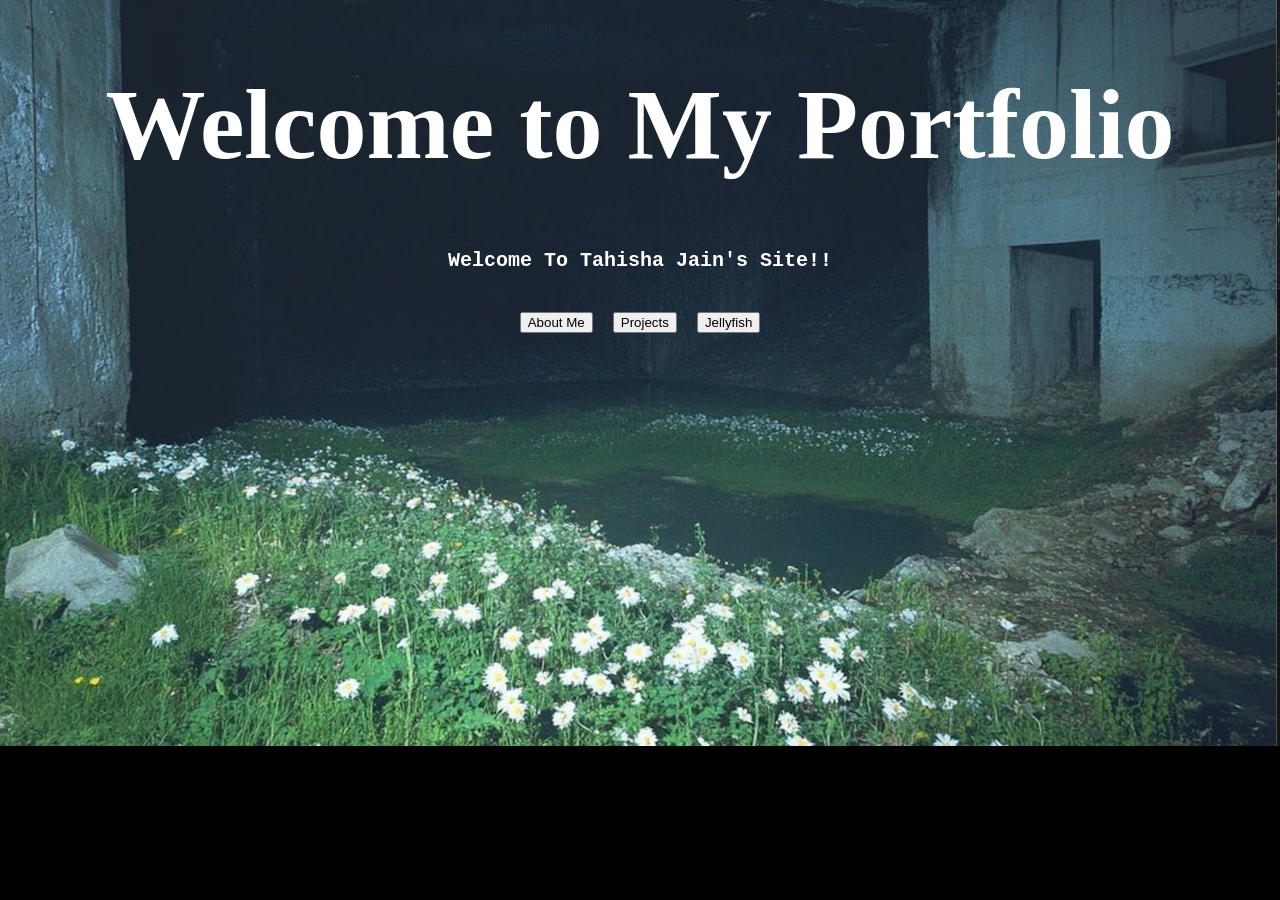
==== index.html @ f0b99ea3 "Initial commit" ====
<!DOCTYPE html>
<html lang="en">
<head>
    <meta charset="UTF-8">
    <meta name="viewport" content="width=device-width, initial-scale=1.0">
    <title>portfolio-site</title>
     <link rel="stylesheet" href="styles.css">


</head>
<body>
    <h1>Welcome to My Portfolio</h1>
    <h2>Welcome To Tahisha Jain's Site!!</h2>
    
    <div class="nav-buttons">
    <a href="pages/aboutme.html"><button>About Me</button></a>
    <a href="pages/projects.html"><button>Projects</button></a>
    <a href="pages/contact.html"><button>Jellyfish</button></a>
    </div>

</body>
</html>
---- styles.css ----
body {
    font-family: Georgia, 'Times New Roman', Times, serif;
    margin: 0;
    padding: 0;
    background-color: #000000;
    color: #ffffff;
    
    background-image: url('lim2-bg.png');
    background-repeat: no-repeat;
    background-size: cover;
}

h1 {
    text-align: center;
    color: #ffffff;
    font-size: 100px;
    /* padding: 20px;
    margin-left: 120px; */
}

h2 {
    text-align: center;
    color: #ffffff;
    font-size: 20px;
    margin-bottom: 40px;
    font-family: 'Courier New', Courier, monospace;
}


.nav-buttons {
    display: flex;
    justify-content: center;
    gap: 20px;
}

.content {
    max-width: 700px;
    margin: auto;
    padding: 20px;
    text-align: center;
}

.profile-pic {
    width: 300px;
    height: auto;
    border-radius: 12px;
    margin-top: 20px;
}

ul {
    text-align: left;
    margin-left: 200px;
}

.marquee-text {
    font-size: 24px;
    font-weight: bold;
    margin: 0;
    
}

.page-title {
    text-align: center;
    margin-top: 30px;
}


.projects-container {
    display: flex;         
    flex-wrap: wrap;
    justify-content: center;
    gap: 30px;
    margin: 40px 40px;
}

.project-box {
    width: 200px;
    height: 200px;
    background-color: rgb(255, 207, 227);
    display: flex;
    justify-content: center;
    align-items: center;
    color: black;
    font-size: 20px;
}

.jellyfish {
    background-image: url(jellyfish.png);
}
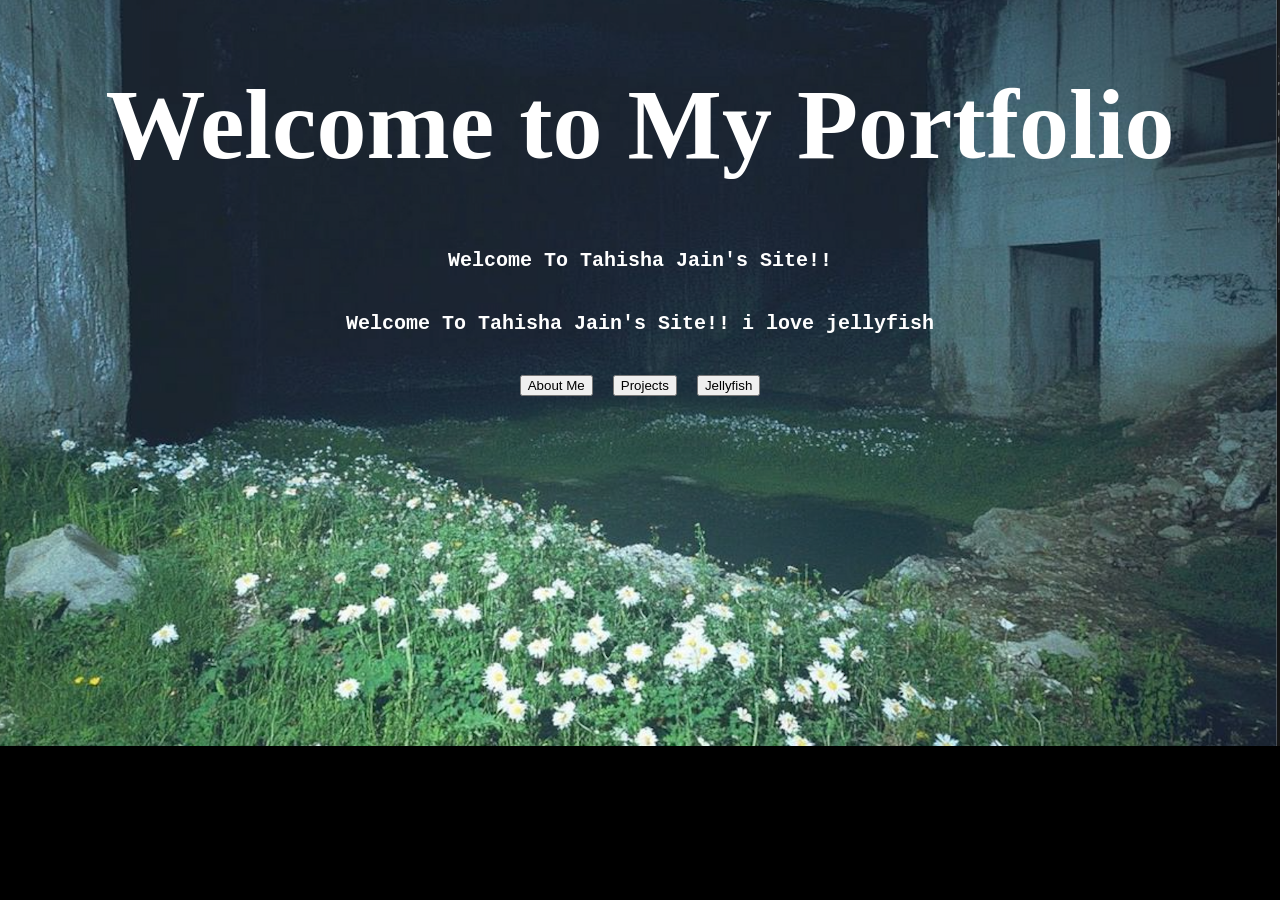
==== commit d6d5387f: "adding jelly added jelly" ====
--- a/index.html
+++ b/index.html
@@ -11,6 +11,7 @@
 <body>
     <h1>Welcome to My Portfolio</h1>
     <h2>Welcome To Tahisha Jain's Site!!</h2>
+    <h2>Welcome To Tahisha Jain's Site!! i love jellyfish</h2>
     
     <div class="nav-buttons">
     <a href="pages/aboutme.html"><button>About Me</button></a>
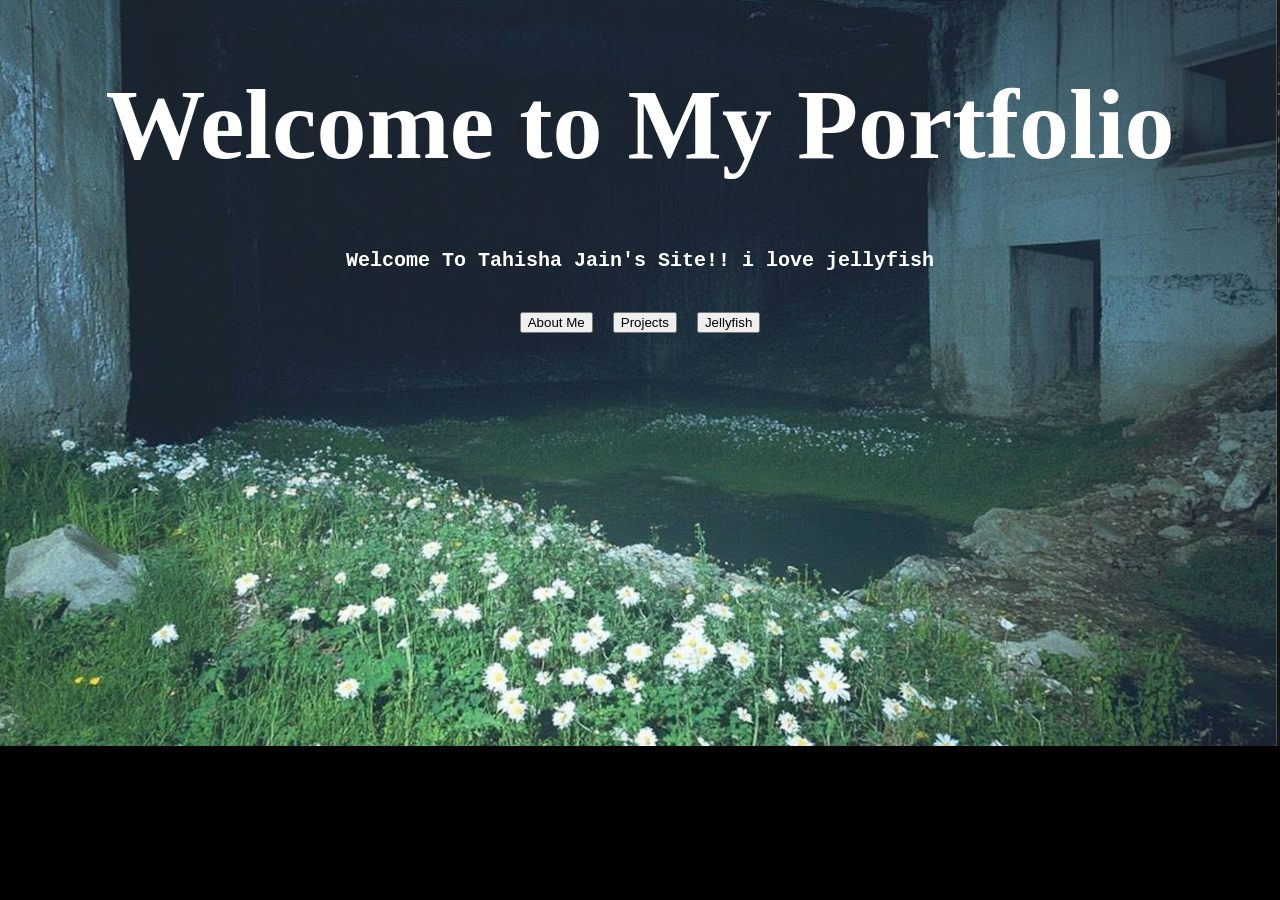
==== commit fa1916d5: "remove line remove line" ====
--- a/index.html
+++ b/index.html
@@ -10,7 +10,6 @@
 </head>
 <body>
     <h1>Welcome to My Portfolio</h1>
-    <h2>Welcome To Tahisha Jain's Site!!</h2>
     <h2>Welcome To Tahisha Jain's Site!! i love jellyfish</h2>
     
     <div class="nav-buttons">
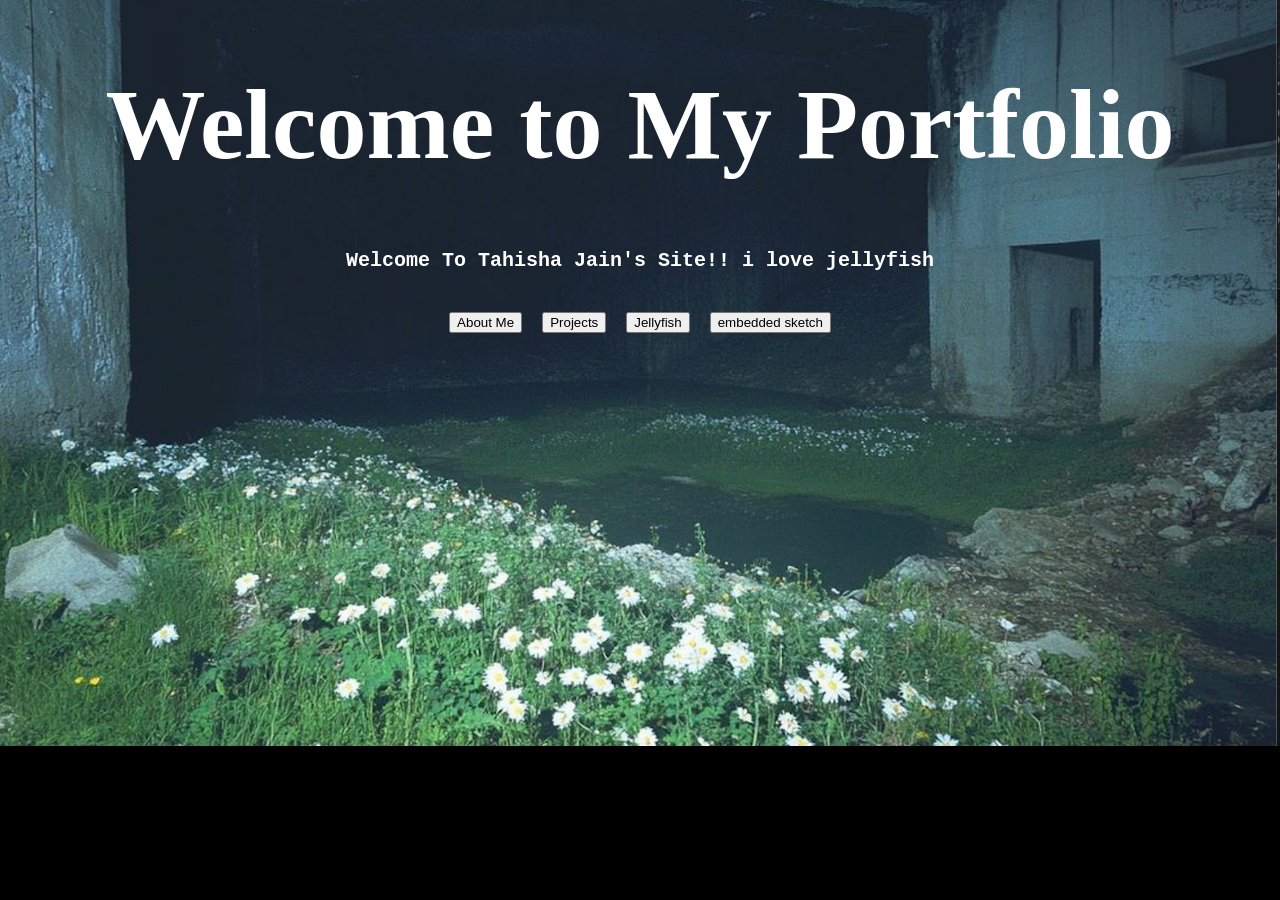
==== commit 30795667: "adding p5 html added htmls for type" ====
--- a/index.html
+++ b/index.html
@@ -16,6 +16,8 @@
     <a href="pages/aboutme.html"><button>About Me</button></a>
     <a href="pages/projects.html"><button>Projects</button></a>
     <a href="pages/contact.html"><button>Jellyfish</button></a>
+    <a href="pages/p5example.html"><button>embedded sketch</button></a>
+
     </div>
 
 </body>
